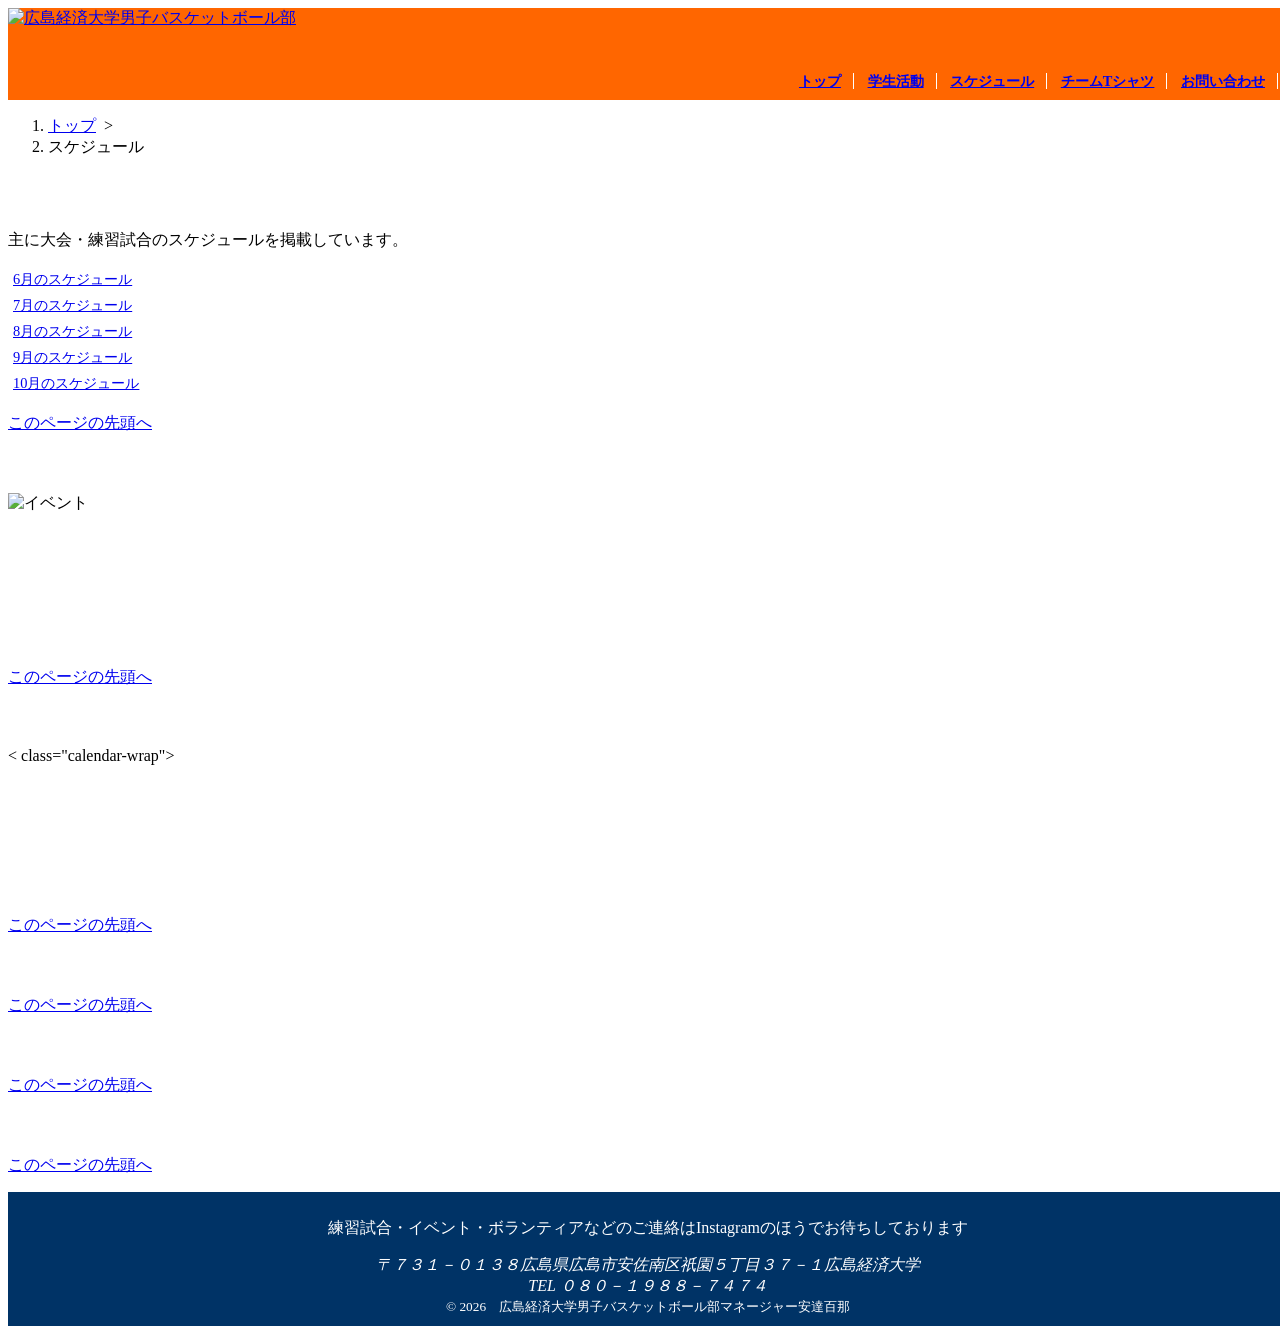
==== sub2.html @ 5972f8b1 "Add files via upload" ====
<!DOCTYPE html>
<html lang="ja">
<head>
<meta charset="UTF-8">
<title>スケジュール</title>
<link rel="stylesheet" href="css/substyle2.css">
<meta name="description" content="広島経済大学男子バスケットボール部の学生活動について紹介しています。部員の活動内容やイベント情報などを掲載しています。">
<meta name="viewport" content="width=device-width">
</head>

    <body background="image/S__62455827.jpg">
    <header>
        <div class="header-in">
            <a href="sub.html" id="pagetop"><img src="image/S__62152734.png" width="80" height="56" alt="広島経済大学男子バスケットボール部"></a>
            <nav>
                <ul>
                <li><a href="index.html">トップ</a></li>
                <li><a href="sub.html">学生活動</a></li>
                <li><a href="sub2.html">スケジュール</a></li>
                <li><a href="company.html">チームTシャツ</a></li>
                <li><a href="contact.html">お問い合わせ</a></li>
                </ul>
            </nav>
        </div>
    </header>
     <article class="page">
        <ol>
        <li><a href="index.html">トップ</a>&nbsp;&nbsp;&gt;</li>
        <li>スケジュール</li>
        </ol>
            <h1 class="sub-h1">スケジュール</h1>
            <p>主に大会・練習試合のスケジュールを掲載しています。</p>
            <ul class="point-list">
            <li><a href="#point1"></a></li>
            <li><a href="#point2">6月のスケジュール</a></li>
            <li><a href="#point3">7月のスケジュール</a></li>
            <li><a href="#point4">8月のスケジュール</a></li>
            <li><a href="#point5">9月のスケジュール</a></li>
            <li><a href="#point6">10月のスケジュール</a></li>
            </ul>
                <section>
                    <a id="point1"></a>
                    <p class="sentou"><a href="#pagetop">このページの先頭へ</a></p>
                </section>
                    <section>
                        <h2><a id="point2">6月のスケジュール</a></h2>
                        <img src="image/open.png" width="300" height="200" alt="イベント" class="point-img">
                        <div class="calendar-wrap">
  <table class="6月のスケジュール">
    <thead>
        
      <tr>
        <th class="sun">Sun</th>
        <th>Mon</th>
        <th>Tue</th>
        <th>Wed</th>
        <th>Thu</th>
        <th>Fri</th>
        <th class="sat">Sat</th>
      </tr>
    </thead>
    <tbody>
      <tr>
        <td class="mute">29</td>
        <td class="mute">30</td>
        <td>1</td>
        <td>2</td>
        <td>3</td>
        <td>4</td>
        <td>5</td>
      </tr>
      <tr>
        <td>6</td>
        <td class="off">7</td>
        <td>8</td>
        <td>9</td>
        <td>10</td>
        <td>11</td>
        <td>12</td>
      </tr>
      <tr>
        <td class="today">13</td>
        <td class="off">14 open campus</td>
        <td>15</td>
        <td>16</td>
        <td>17</td>
        <td>18</td>
        <td>19</td>
      </tr>
      <tr>
        <td>20 県リーグ（広島経済大学）</td>
        <td class="off">21 県リーグ（広島経済大学）</td>
        <td>22</td>
        <td>23</td>
        <td>24</td>
        <td>25</td>
        <td>26</td>
      </tr>
      <tr>
        <td>27</td>
        <td class="off">28</td>
        <td>29</td>
        <td>30</td>
        <td>31</td>
        <td class="mute">1</td>
        <td class="mute">2</td>
      </tr>
    </tbody>
  </table>
  
</div>
                        <p class="sentou"><a href="#pagetop">このページの先頭へ</a></p>
                    </section>
                        <section>
                            <h2><a id="point3">7月のスケジュール</a></h2>
                             < class="calendar-wrap">
<table class="7月のスケジュール">
    <thead>
        
      <tr>
        <th class="sun">Sun</th>
        <th>Mon</th>
        <th>Tue</th>
        <th>Wed</th>
        <th>Thu</th>
        <th>Fri</th>
        <th class="sat">Sat</th>
      </tr>
    </thead>
    <tbody>
      <tr>
        <td class="mute"></td>
        <td class="mute"></td>
        <td></td>
        <td>1</td>
        <td>2</td>
        <td>3</td>
        <td>4</td>
      </tr>
      <tr>
        <td>5</td>
        <td class="off">6</td>
        <td>7</td>
        <td>8</td>
        <td>9</td>
        <td>10</td>
        <td>11</td>
      </tr>
      <tr>
        <td class="today">12</td>
        <td class="off">13</td>
        <td>14</td>
        <td>15</td>
        <td>16</td>
        <td>17</td>
        <td>18</td>
      </tr>
      <tr>
        <td>19</td>
        <td class="off">20</td>
        <td>21</td>
        <td>22</td>
        <td>23</td>
        <td>24</td>
        <td>25</td>
      </tr>
      <tr>
        <td>26</td>
        <td class="off">27</td>
        <td>28</td>
        <td>29</td>
        <td>30</td>
        <td class="mute">31</td>
        <td class="mute">1</td>
      </tr>
    </tbody>
  </table>
  
</div>

                            <p class="sentou"><a href="#pagetop">このページの先頭へ</a></p>
                        </section>
                            <section>
                                <h2><a id="point4">8月のスケジュール</a></h2>
                                
                                <p class="sentou"><a href="#pagetop">このページの先頭へ</a></p>
                            </section>
                                <section>
                                    <h2><a id="point5">9月のスケジュール</a></h2>
                                    
                                    <p class="sentou"><a href="#pagetop">このページの先頭へ</a></p>
                                </section>
                                    <section>
                                        <h2><a id="point6">10月のスケジュール</a></h2>
                                        <p class="sentou"><a href="#pagetop">このページの先頭へ</a></p>
                                    </section>
    </article>
        <footer>
            <p>練習試合・イベント・ボランティアなどのご連絡はInstagramのほうでお待ちしております</p>
            <address>〒７３１－０１３８広島県広島市安佐南区祇園５丁目３７－１広島経済大学<br>
            TEL ０８０－１９８８－７４７４</address>
            <small>&copy; 2026　広島経済大学男子バスケットボール部マネージャー安達百那</small>
        </footer>
</body>
</html>
---- css/substyle2.css ----
@charset"utf-8";
body{
  width: 100%;
  
   
    
    font-family: "メイリオ","Hiragi";
}
h1{
  color:#ffffff;
}
h2{
    font-size: 120%;
    border-bottom: 1px dashed #ffffff;
    border-left:  10px solid #ffffff;
    padding-left:7px;
    color:#ffffff;
}
header{
    background-color: #ff6600;
}


#header{
    width: 980px;
    margin-left: 0px;
    margin-right: 0px;
}
section image{
  .anim-box.slidein.is-animated {
  animation: slideIn 1s cubic-bezier(0.25, 1, 0.5, 1) forwards;
}
}
 th{
  color:#ffffff;
 }
 tr{
  color:#ffffff;
 }
@keyframes slideIn {

  0% {
    transform: translateX(180px);
    opacity: 0;
  }
  100% {
    transform: translateX(0);
  }
  40%,100% {
    opacity: 1;
  }
}
}
table{
  .calendar-wrap {
  margin: 0 auto;
  max-width: 1110px;
  display: grid;
  grid-template-columns: repeat(2, 1fr);
  gap: 40px;
}
@media (max-width: 767.98px) {
  .calendar-wrap {
    display: flex;
    flex-direction: column;
  }
}
.calendar {
  
  width: 100%;
  border-collapse: collapse;
}


}
ul {
    img{
        width: 60px;
        height: 60px;
        top: 0px;
        left: 0px;
        margin-right: 0px;
    }
    list-style-type: none;
    line-height: 1.8;
    
    color: #ffffff;
    border-radius: 10px;
    font-size: 90%;
    padding-left: 5px;
    padding-right: 5px;
    margin-right: 5px;

    /*トップページ試合結果*/
    .btn-flat-vertical-border {
  position: relative;
  display: inline-block;
  font-weight: bold;
  padding: 0.5em 1em;
  text-decoration: none;
  border-left: solid 4px #fffbfb;
  border-right: solid 4px #ffffffbf;
  color: #ffffff;
  background: #000000;
  transition: .4s;
}
.btn-flat-vertical-border:hover {
  background: #ff0000;
  color: #FFF;
}
   /*学生活動*/
    .btn-flat-vertical-border {
  position: relative;
  display: inline-block;
  font-weight: bold;
  padding: 0.5em 1em;
  text-decoration: none;
  border-left: solid 4px #fffbfb;
  border-right: solid 4px #ffffffbf;
  color: #ffffff;
  background: #000000;
  transition: .4s;
}
.btn-flat-vertical-border:hover {
  background: #ff0000;
  color: #FFF;
}

  /*スケジュール*/
    .btn-flat-vertical-border {
  position: relative;
  display: inline-block;
  font-weight: bold;
  padding: 0.5em 1em;
  text-decoration: none;
  border-left: solid 4px #fffbfb;
  border-right: solid 4px #ffffffbf;
  color: #ffffff;
  background: #000000;
  transition: .4s;
}
.btn-flat-vertical-border:hover {
  background: #ff0000;
  color: #FFF;
}
  /*チームTシャツ*/
    .btn-flat-vertical-border {
  position: relative;
  display: inline-block;
  font-weight: bold;
  padding: 0.5em 1em;
  text-decoration: none;
  border-left: solid 4px #fffbfb;
  border-right: solid 4px #ffffffbf;
  color: #ffffff;
  background: #000000;
  transition: .4s;
}
.btn-flat-vertical-border:hover {
  background: #ff0000;
  color: #FFF;
}
  /*お問い合わせ*/
    .btn-flat-vertical-border {
  position: relative;
  display: inline-block;
  font-weight: bold;
  padding: 0.5em 1em;
  text-decoration: none;
  border-left: solid 4px #fffbfb;
  border-right: solid 4px #ffffffbf;
  color: #ffffff;
  background: #000000;
  transition: .4s;
}
.btn-flat-vertical-border:hover {
  background: #ff0000;
  color: #FFF;
}
}
ul time{
    border-radius: 10px;
    background-color: #999999;
    color: #ffffff;
    font-size: 90%;
    padding-left: 0px;
    padding-right: 0px;
    margin-right: 0px;
}

artile{
    position:relative;
    clear:both;
    width: 960px auto;
    margin-left: auto;
    margin-right: auto;
}

img {
  max-width: 100%;
  height: auto;
}

nav ul{
    font-weight: bold;
    text-align: right;
    padding-top: 26px;
    padding-bottom: 5px;
    marigin:0px;
}

nav li{
    display: inline;
    padding-right: 12px;
    padding-left: 10px;
    border-right: 1px solid #ffffff;
}



footer{
    text-align: center;
    background-color: #003366;
    color: #ffffff;
    padding-top:10px;
    padding-bottom: 10px;
}

.catch {
    position: absolute;
    top: 300px;
    left: 30px;
    color: #ff6600;
    text-shadow: 0px 5px 10px #000000;
}




/*959px以下の場合*/
@media(max-width:959px){
    header image{
        float:none;
    }
    nav ul{
        text-align: left;
        margin-left: 10px;
    }
    article{
        width: auto;
    }
    article img{
        max-width: 100%;
        height:auto;
    }
    .header-in{
        width: auto;
    }
}
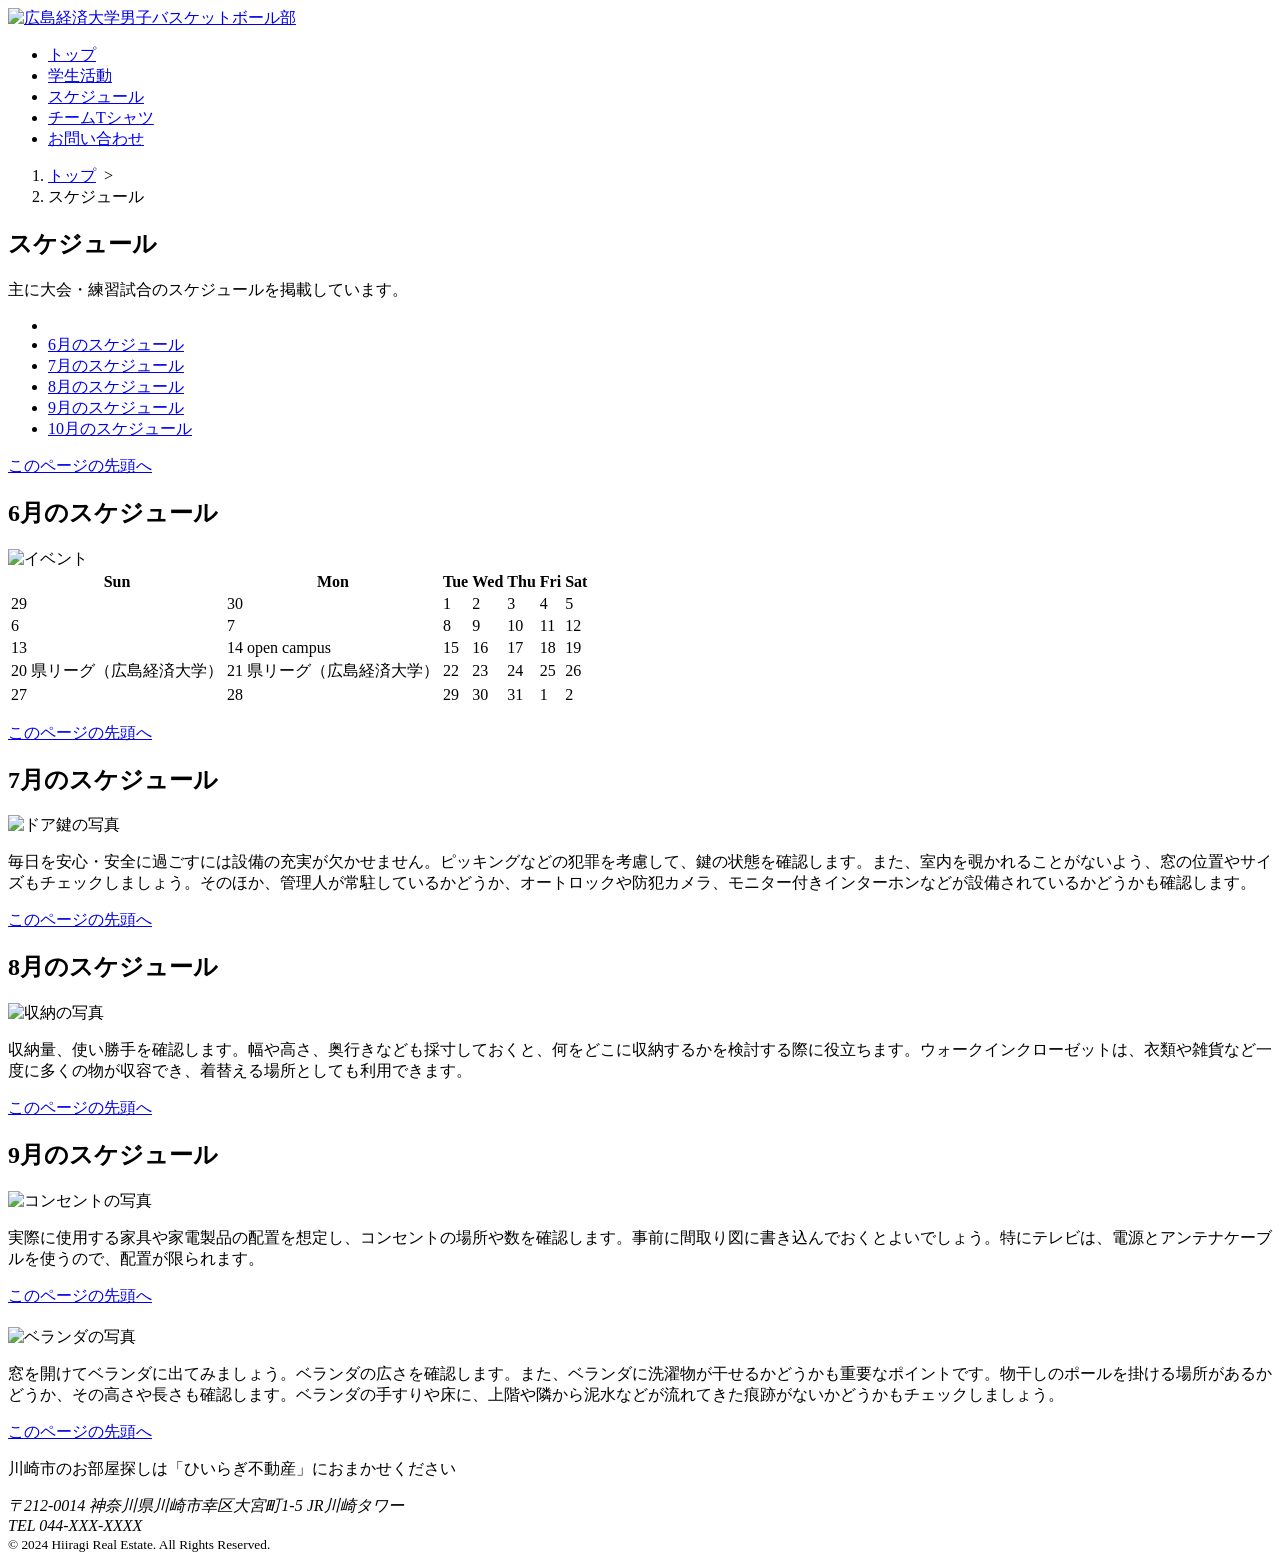
==== commit 114e7387: "Add files via upload" ====
--- a/sub2.html
+++ b/sub2.html
@@ -7,7 +7,7 @@
 <meta name="description" content="広島経済大学男子バスケットボール部の学生活動について紹介しています。部員の活動内容やイベント情報などを掲載しています。">
 <meta name="viewport" content="width=device-width">
 </head>
-
+<body>
     <body background="image/S__62455827.jpg">
     <header>
         <div class="header-in">
@@ -113,93 +113,34 @@
                     </section>
                         <section>
                             <h2><a id="point3">7月のスケジュール</a></h2>
-                             < class="calendar-wrap">
-<table class="7月のスケジュール">
-    <thead>
-        
-      <tr>
-        <th class="sun">Sun</th>
-        <th>Mon</th>
-        <th>Tue</th>
-        <th>Wed</th>
-        <th>Thu</th>
-        <th>Fri</th>
-        <th class="sat">Sat</th>
-      </tr>
-    </thead>
-    <tbody>
-      <tr>
-        <td class="mute"></td>
-        <td class="mute"></td>
-        <td></td>
-        <td>1</td>
-        <td>2</td>
-        <td>3</td>
-        <td>4</td>
-      </tr>
-      <tr>
-        <td>5</td>
-        <td class="off">6</td>
-        <td>7</td>
-        <td>8</td>
-        <td>9</td>
-        <td>10</td>
-        <td>11</td>
-      </tr>
-      <tr>
-        <td class="today">12</td>
-        <td class="off">13</td>
-        <td>14</td>
-        <td>15</td>
-        <td>16</td>
-        <td>17</td>
-        <td>18</td>
-      </tr>
-      <tr>
-        <td>19</td>
-        <td class="off">20</td>
-        <td>21</td>
-        <td>22</td>
-        <td>23</td>
-        <td>24</td>
-        <td>25</td>
-      </tr>
-      <tr>
-        <td>26</td>
-        <td class="off">27</td>
-        <td>28</td>
-        <td>29</td>
-        <td>30</td>
-        <td class="mute">31</td>
-        <td class="mute">1</td>
-      </tr>
-    </tbody>
-  </table>
-  
-</div>
-
+                            <img src="image/security.jpg" width="300" height="200" alt="ドア鍵の写真" class="point-img">
+                            <p>毎日を安心・安全に過ごすには設備の充実が欠かせません。ピッキングなどの犯罪を考慮して、鍵の状態を確認します。また、室内を覗かれることがないよう、窓の位置やサイズもチェックしましょう。そのほか、管理人が常駐しているかどうか、オートロックや防犯カメラ、モニター付きインターホンなどが設備されているかどうかも確認します。</p>
                             <p class="sentou"><a href="#pagetop">このページの先頭へ</a></p>
                         </section>
                             <section>
                                 <h2><a id="point4">8月のスケジュール</a></h2>
-                                
+                                <img src="image/shuno.jpg" width="300" height="200" alt="収納の写真" class="point-img">
+                                <p>収納量、使い勝手を確認します。幅や高さ、奥行きなども採寸しておくと、何をどこに収納するかを検討する際に役立ちます。ウォークインクローゼットは、衣類や雑貨など一度に多くの物が収容でき、着替える場所としても利用できます。</p>
                                 <p class="sentou"><a href="#pagetop">このページの先頭へ</a></p>
                             </section>
                                 <section>
                                     <h2><a id="point5">9月のスケジュール</a></h2>
-                                    
+                                    <img src="image/socket.jpg" width="300" height="200" alt="コンセントの写真" class="point-img">
+                                    <p>実際に使用する家具や家電製品の配置を想定し、コンセントの場所や数を確認します。事前に間取り図に書き込んでおくとよいでしょう。特にテレビは、電源とアンテナケーブルを使うので、配置が限られます。</p>
                                     <p class="sentou"><a href="#pagetop">このページの先頭へ</a></p>
                                 </section>
                                     <section>
-                                        <h2><a id="point6">10月のスケジュール</a></h2>
+                                        <h2><a id="point6"></a></h2>
+                                        <img src="image/veranda.jpg" width="300" height="200" alt="ベランダの写真" class="point-img">
+                                        <p>窓を開けてベランダに出てみましょう。ベランダの広さを確認します。また、ベランダに洗濯物が干せるかどうかも重要なポイントです。物干しのポールを掛ける場所があるかどうか、その高さや長さも確認します。ベランダの手すりや床に、上階や隣から泥水などが流れてきた痕跡がないかどうかもチェックしましょう。</p>
                                         <p class="sentou"><a href="#pagetop">このページの先頭へ</a></p>
                                     </section>
     </article>
         <footer>
-            <p>練習試合・イベント・ボランティアなどのご連絡はInstagramのほうでお待ちしております</p>
-            <address>〒７３１－０１３８広島県広島市安佐南区祇園５丁目３７－１広島経済大学<br>
-            TEL ０８０－１９８８－７４７４</address>
-            <small>&copy; 2026　広島経済大学男子バスケットボール部マネージャー安達百那</small>
+            <p>川崎市のお部屋探しは「ひいらぎ不動産」におまかせください</p>
+            <address>〒212-0014 神奈川県川崎市幸区大宮町1-5 JR川崎タワー<br>
+            TEL 044-XXX-XXXX</address>
+            <small>&copy; 2024 Hiiragi Real Estate. All Rights Reserved.</small>
         </footer>
 </body>
 </html>
